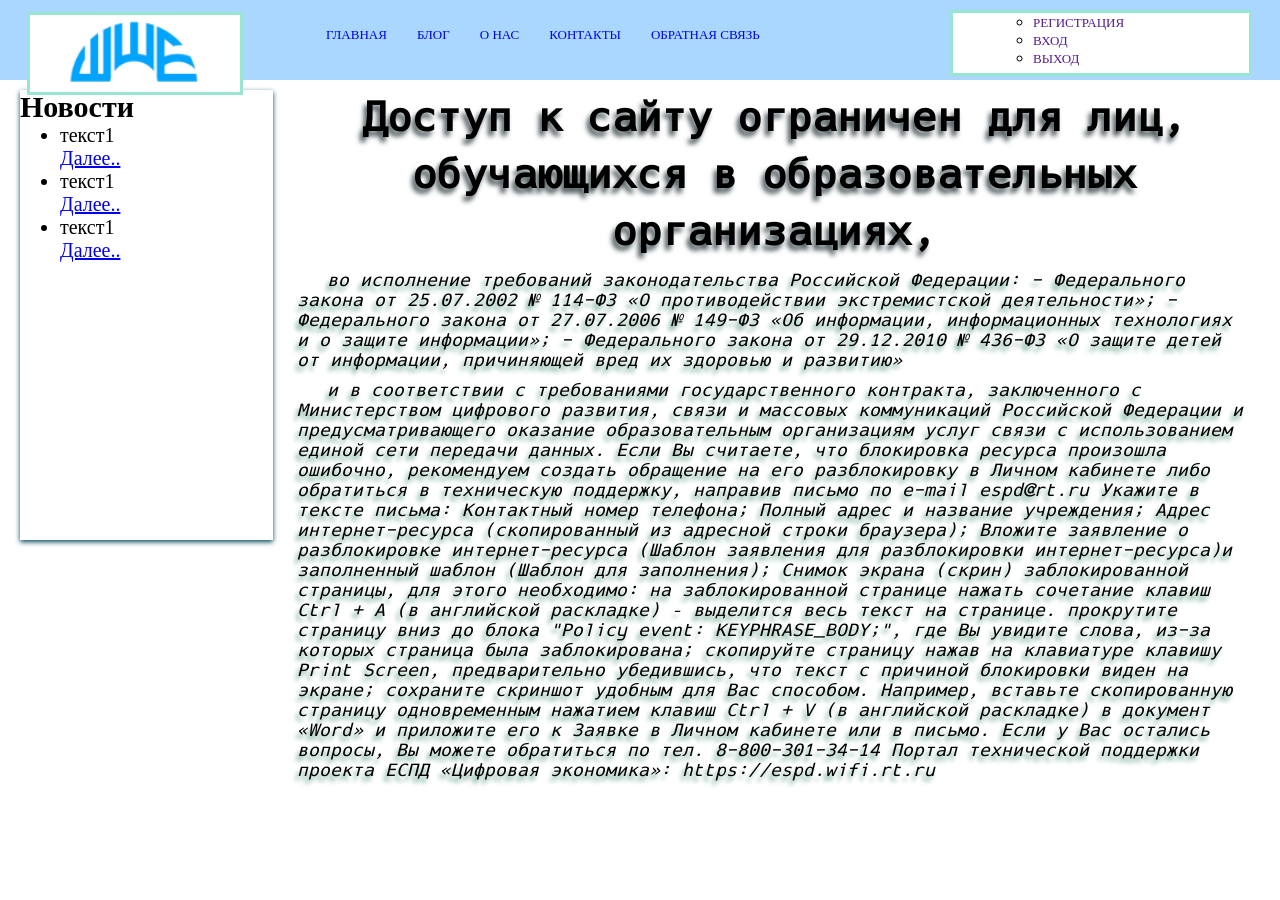
==== inde.html @ 2c609c55 "23.01.26" ====
<!DOCTYPE html>
<html lang="en">
<head>
    <meta charset="UTF-8">
    <meta name="viewport" content="width=device-width, initial-scale=1.0">
    <title>Document</title>
    <link rel="stylesheet" href="css/stule_inde.css">
    <link rel="stylesheet" href="css/fonts.css">
</head>
<body>
    <div class="header">
        <div class="header_logo"> <!--Логотип-->
            <div class="logo">
                <img src="img/Screenshot_2.png" alt="" srcset="">
            </div>
        </div>
        <div class="header_menu">
            <ul class="top_menu"><!--верхнее меню-->
                <li>
                    <a href="https://www.google.com/?hl=ru&zx=1768637548366&no_sw_cr=1"
                    target="_blank">
                   <p>Главная</p> 
                </a>
            </li>
                <li>
                    <a href="#"target="_blank">
                    <p>Блог</p>
                </a>
            </li>
                <li>
                    <a href="#"target="_blank">
                    <p>О нас</p>
                </a>
            </li>
                <li>
                    <a href="#"target="_blank">
                    <p>Контакты</p>
                </a>
            </li>
                <li>
                    <a href="#"target="_blank">
                    <p>Обратная связь</p>
                </a>
            </li>
            </ul>
        </div>
        <div class="header_red"> <!--регистрация-->
            <ul class="top_red">
            <ul>
            <li>
                <a href="">
                    <p>Регистрация</p> 
                </a>
            </li>
        </ul>
        <ul>
            <li>
                <a href="">
                    <p>Вход</p> 
                </a>
            </li>
        </ul>
        <ul>
            <li>
                <a href="">
                    <p>Выход</p> 
                </a>
            </li>
        </ul>
    </ul>
    </div>
    <div class="content">
        <div class="content_cotegori">
            <div class="content_cotegori_iner"> 
                <div class="Navigation">
                    <h2>Новости</h2>
                    <ul>
                        <li>
                            <p>текст1</p>
                            <a href="#">Далее..</a>
                        </li>
                        <li>
                            <p>текст1</p>
                            <a href="#">Далее..</a>
                        </li>
                        <li>
                            <p>текст1</p>
                            <a href="#">Далее..</a>
                        </li>
                    </ul>
                </div>
            </div>
        </div>
        <div class="content_stati">
            <div class="novosti">
                <h1>Доступ к сайту ограничен для лиц, обучающихся в образовательных организациях,</h1>
                <p>во исполнение требований законодательства Российской Федерации:
                    - Федерального закона от 25.07.2002 № 114-ФЗ «О противодействии экстремистской деятельности»;
                    - Федерального закона от 27.07.2006 № 149-ФЗ «Об информации, информационных технологиях и о защите информации»;
                    - Федерального закона от 29.12.2010 № 436-ФЗ «О защите детей от информации, причиняющей вред их здоровью и развитию»</p>
                <p>и в соответствии с требованиями государственного контракта, заключенного с Министерством цифрового развития, связи и массовых коммуникаций Российской Федерации и предусматривающего оказание образовательным организациям услуг связи с использованием единой сети передачи данных.
                    Если Вы считаете, что блокировка ресурса произошла ошибочно, рекомендуем создать обращение на его разблокировку в Личном кабинете либо обратиться в техническую поддержку, направив письмо по e-mail espd@rt.ru
                    Укажите в тексте письма:
                    Контактный номер телефона;
                    Полный адрес и название учреждения;
                    Адрес интернет-ресурса (скопированный из адресной строки браузера);                    
                    Вложите заявление о разблокировке интернет-ресурса (Шаблон заявления для разблокировки интернет-ресурса)и заполненный шаблон (Шаблон для заполнения);
                    Снимок экрана (скрин) заблокированной страницы, для этого необходимо:                   
                    на заблокированной странице нажать сочетание клавиш Ctrl + A (в английской раскладке) – выделится весь текст на странице.
                    прокрутите страницу вниз до блока "Policy event: KEYPHRASE_BODY;", где Вы увидите слова, из-за которых страница была заблокирована;
                    скопируйте страницу нажав на клавиатуре клавишу Print Screen, предварительно убедившись, что текст с причиной блокировки виден на экране;
                    сохраните скриншот удобным для Вас способом. Например, вставьте скопированную страницу одновременным нажатием клавиш Ctrl + V (в английской раскладке) в документ «Word» и приложите его к Заявке в Личном кабинете или в письмо.
                    Если у Вас остались вопросы, Вы можете обратиться по тел. 8-800-301-34-14
                    Портал технической поддержки проекта ЕСПД «Цифровая экономика»: https://espd.wifi.rt.ru</p>
            </div>
        </div>
    </div>
    <script src="js/skript.js"></script>
</body>
</html>
---- css/stule_inde.css ----
*{
    margin: 0;
}

/* index.html*/

.header{
    width: 100%;
    height: 80px;
    background-color: rgb(170, 215, 255);
    
}
.header_logo{
    width: 20%;
    height: 80px;
    
}
.header_logo img{
    width: 190px;
    margin-top: 7px;
    margin: 5px;
}

.header_menu{
    width: 55%;
    height: 80px;
   
}
.header_red{
    width: 25%;
    height: 80px;

}

.header_logo,
.header_menu,
.header_red{
    float: left;
}

.logo{
    width: 210px;
    height: 77px;
    border: solid rgb(152, 230, 210);
    background-color: white;
    position: relative;
    top: 12px;
    right: -27px;
    z-index: 99;
}
.top_menu{
    list-style-type: none ;
}

.top_menu li{
    float: left;
    margin-left: 30px;
    margin-top: 27px;
}

.top_menu li a{
    text-decoration: none;
}
.top_menu li a p{
    font-family: 'Times New Roman', Times, serif;
    font-size: 13px;
    text-transform: uppercase;
}

.top_red{
    width: 80%;
    height: 75%;
    list-style-type: none ;
    border: solid rgb(152, 230, 210);
    background-color: white;
    position: relative;
    top: 10px;
    right: 10px;
}

.top_red li a{
    text-decoration: none;
}
.top_red li a p{
    font-family: 'Times New Roman', Times, serif;
    font-size: 13px;
    text-transform: uppercase;
}

.content{
    width: 100%;
    height: 500px;
}
.content_cotegori,
.content_stati{
    float: left;
}
.content_cotegori{
    width: 22%;
    height: 500px;
}
.content_cotegori_iner{
    width: 90%;
    height: 90%;
    box-shadow: 0px 2px 5px 0px rgb(4, 73, 94);
    position: relative;
    left: 20px;
    top: 10px;
    z-index: 90;
}

.Navigation{
    font-size: 20px;
    text-decoration: none;
}
.Navigation p{

}
.Navigation a{
    
}


.content_stati{
    width: 77%;
    height: 500px;
}

.novosti p{
    margin: 10px 15px;
    font-family: "ProggyVector-Dotted", sans-serif;
    text-indent: 30px;
    font-size: 18px;
    line-height: 20px;
    letter-spacing: 0px;
    font-weight: 500;
    font-style: italic;
    text-shadow: -3px 5px 4px rgb(112, 170, 146);
    
}
.novosti h1{
    text-align: center;
    margin: 10px;
    font-family: "ProggyVector-Dotted", sans-serif;
    font-size: 41px;
    text-shadow: -3px 5px 5px rgb(70, 83, 87);


}
---- css/fonts.css ----
@font-face {
    font-family: "ProggyVector-Dotted";
    src: url(../fonts/ProggyVector-Dotted/ProggyVector-Dotted.ttf);
}
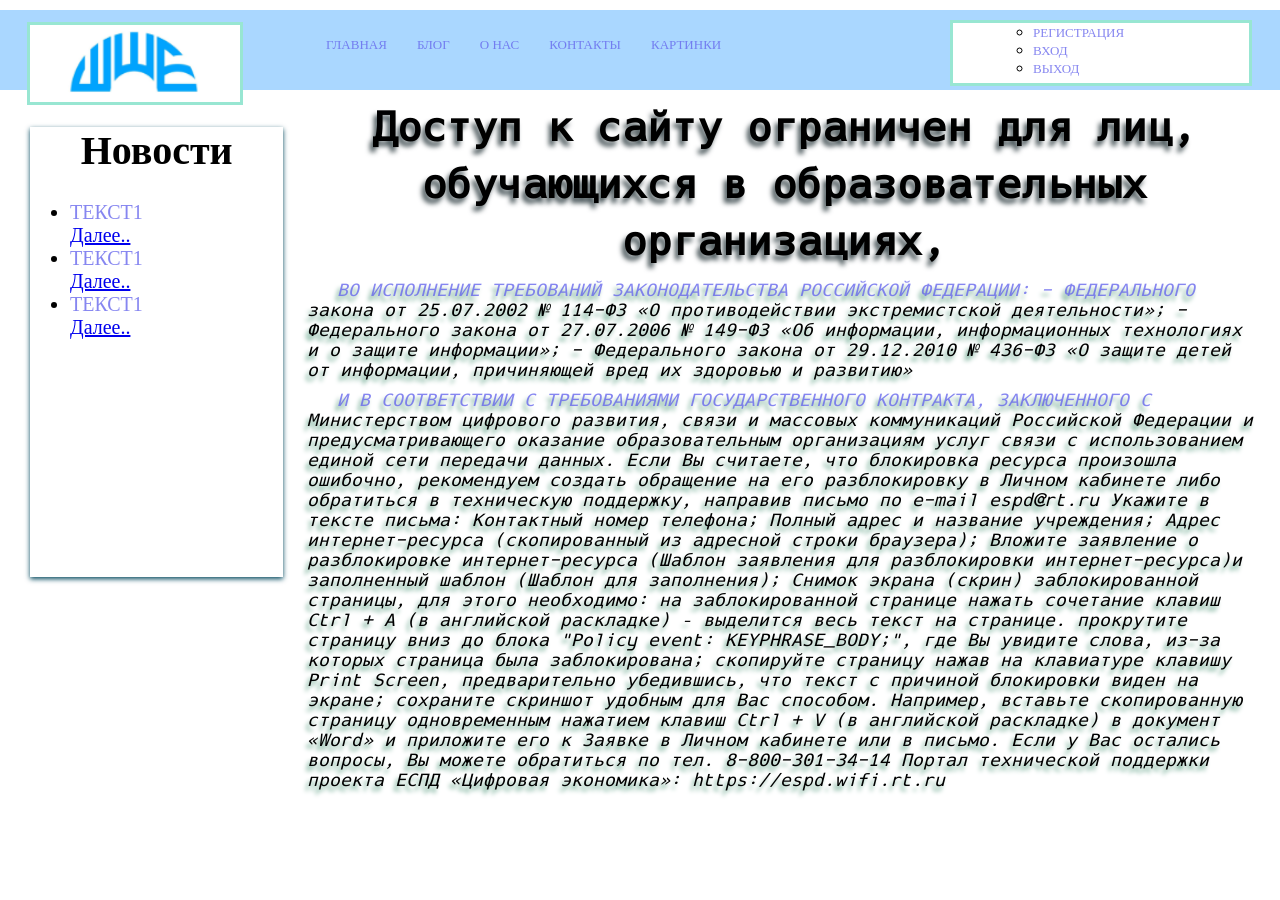
==== commit 4478a5fd: "02.02" ====
--- a/inde.html
+++ b/inde.html
@@ -3,7 +3,7 @@
 <head>
     <meta charset="UTF-8">
     <meta name="viewport" content="width=device-width, initial-scale=1.0">
-    <title>Document</title>
+    <title>Главная</title>
     <link rel="stylesheet" href="css/stule_inde.css">
     <link rel="stylesheet" href="css/fonts.css">
 </head>
@@ -17,18 +17,18 @@
         <div class="header_menu">
             <ul class="top_menu"><!--верхнее меню-->
                 <li>
-                    <a href="https://www.google.com/?hl=ru&zx=1768637548366&no_sw_cr=1"
+                    <a href="inde.html"
                     target="_blank">
-                   <p>Главная</p> 
+                    <p>Главная</p> 
                 </a>
             </li>
                 <li>
-                    <a href="#"target="_blank">
+                    <a href="ind.html"target="_blank">
                     <p>Блог</p>
                 </a>
             </li>
                 <li>
-                    <a href="#"target="_blank">
+                    <a href="o_nas.html"target="_blank">
                     <p>О нас</p>
                 </a>
             </li>
@@ -38,8 +38,8 @@
                 </a>
             </li>
                 <li>
-                    <a href="#"target="_blank">
-                    <p>Обратная связь</p>
+                    <a href="index.html"target="_blank">
+                    <p>Картинки</p>
                 </a>
             </li>
             </ul>
--- a/css/stule_inde.css
+++ b/css/stule_inde.css
@@ -24,7 +24,6 @@
 .header_menu{
     width: 55%;
     height: 80px;
-   
 }
 .header_red{
     width: 25%;
@@ -88,6 +87,16 @@
 }
 
 .content{
+    margin:10px 10px 10px;
+    /* border: solid rgb(152, 230, 210); */
+    /* background-color: antiquewhite; */
+    width: 100%;
+    height: 500px;
+}
+.content_index{
+    margin:10px 10px 10px;
+    border: solid rgb(152, 230, 210);
+    /* background-color: antiquewhite; */
     width: 100%;
     height: 500px;
 }
@@ -113,12 +122,12 @@
     font-size: 20px;
     text-decoration: none;
 }
-.Navigation p{
+/* .Navigation p{
 
 }
 .Navigation a{
     
-}
+} */
 
 
 .content_stati{
@@ -149,3 +158,193 @@
 }
 
 
+/* index.html*/
+
+
+.photo_left{
+    width: 40%;
+    height: 400px;
+    float: left;
+}
+.photo_left_inner_img{
+    width: 80%;
+    height: 80%;
+    background-color: white;
+    background-image: url("../img/no-image.jpg");
+    background-position: center center;
+    /* background-repeat: repeat; */
+    margin-left: 30px;
+    margin-top: 38px;
+}
+
+.img_text{
+    color: red;
+    margin: 10px;
+    text-align: center;
+    font-family: "ProggyVector-Dotted", sans-serif;
+    
+}
+.photo_right{
+    width: 60%;
+    height: 400px;
+    display: flex;
+    gap: 35px;
+    margin-top: 25px;
+}
+.photo_right_ver_inner{
+    width: 200px;
+    height: 300px;
+
+}
+
+.photo_right_ver_inner img{
+    width: 100%;
+    height: 100%;
+}
+.photo_right_gor_inner{
+    clear: both;
+    width: 80%;
+    height: 70px;
+    margin-left: 70px;
+}
+.slogan{
+    font-family: "ProggyVector-Dotted", sans-serif;
+}
+.photo_right_ver_inner p span{
+    font-weight: 600;
+    font-size: 26px;
+}
+
+
+.photo_right_ver_inner_btn{
+    margin-top: 20px;
+}
+
+.photo_right_ver_inner_btn a{
+    background: linear-gradient(to bottom,rgb(236, 120, 26)5%,#e23834,#c02a04 100%);
+    display: block;
+    background-color: red;
+    text-decoration: none;
+    padding: 10px 20px;
+    border-radius: 8px;
+}
+.product-details {
+    display: inline-block;
+    vertical-align: middle;
+    margin-left: 10px; 
+}
+
+
+h1 {
+    display: block;
+    font-size: 2em;
+    margin-block-start: 0.67em;
+    margin-block-end: 0.67em;
+    margin-inline-start: 0px;
+    margin-inline-end: 0px;
+    font-weight: bold;
+    unicode-bidi: isolate;
+    text-align: center;
+}
+h2 {
+    display: block;
+    font-size: 2em;
+    margin-block-start: 0.67em;
+    margin-block-end: 0.67em;
+    margin-inline-start: 0px;
+    margin-inline-end: 0px;
+    font-weight: bold;
+    unicode-bidi: isolate;
+    text-align: center;
+}
+
+
+.blog{
+    width: 100%;
+    height: 920px;
+    background-color: rgb(141, 137, 137);
+}
+.blog_right,
+.blog_left{
+    float: left;
+}
+.blog_left{
+    width: 50%;
+    height: 500px;
+    background-color: #f5fffa;
+    border-color: #cef2e0;
+    margin-right: 5px;
+}
+
+.blog_right{
+    width: 49.5%;
+    height: 500px;
+    background-color: #f5faff;
+    border-color: #cedff2;
+
+}
+
+.left_text{
+    width: 60%;
+    float: inline-end;
+    font-size: 20px;
+}
+p::first-line {
+    color: rgba(99, 99, 235, 0.774);
+    text-transform: uppercase;
+}
+.right_text{
+    width: 66%;
+    float: inline-end;
+    font-size: 24px;
+}
+::selection {
+    color: gold;
+    background-color: red;
+}
+
+p::selection {
+    color: white;
+    background-color: blue;
+}
+p:hover {
+    background-color: #375f85;
+    transform: translateY(-3px);
+    box-shadow: 0 4px 8px rgba(0,0,0,0.2);
+}
+.img :hover {
+    box-shadow: 0 8px 20px rgba(0, 0, 0, 0.2);
+    }
+
+
+.content_o_nas{
+    width: 100%;
+    height: 1000px;
+    background-color: #1a334b;
+}
+.content_cotegori_o_nas{
+    padding: 10px;
+    width: 40%;
+    height: 1000px;
+    margin: auto;
+    background-color: #375f85;
+}
+.bloci{
+    margin-left: -3px;
+    margin-top: 3px;
+    width: 50%;
+    height: 150px;
+    background-color: #c02a04;
+}
+.bloci1{
+    margin-left: auto;
+    margin-right: -3px;
+    margin-top: 3px;
+    width: 50%;
+    height: 150px;
+    background-color: #c02a04;
+}
+.bloci p{
+    margin-right: auto;
+    margin-left: auto;
+}
